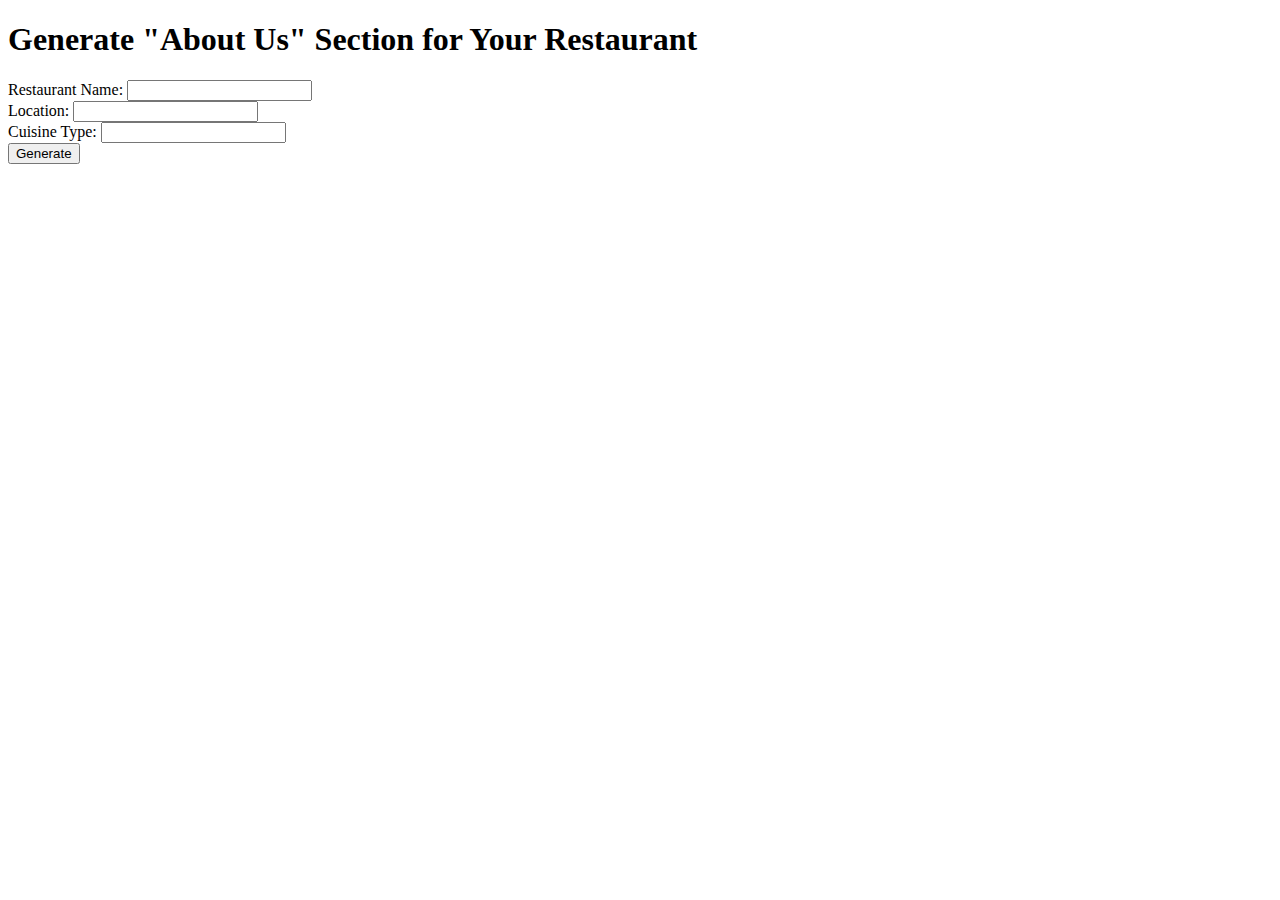
==== index.html @ b607af39 "Add files via upload" ====
<!DOCTYPE html>
<html lang="en">
<head>
    <meta charset="UTF-8">
    <title>Generate About Us</title>
</head>
<body>
    <h1>Generate "About Us" Section for Your Restaurant</h1>
    <form method="POST">
        <label for="name">Restaurant Name:</label>
        <input type="text" id="name" name="name" required><br>

        <label for="location">Location:</label>
        <input type="text" id="location" name="location" required><br>

        <label for="cuisine_type">Cuisine Type:</label>
        <input type="text" id="cuisine_type" name="cuisine_type" required><br>

        <input type="submit" value="Generate">
    </form>
</body>
</html>
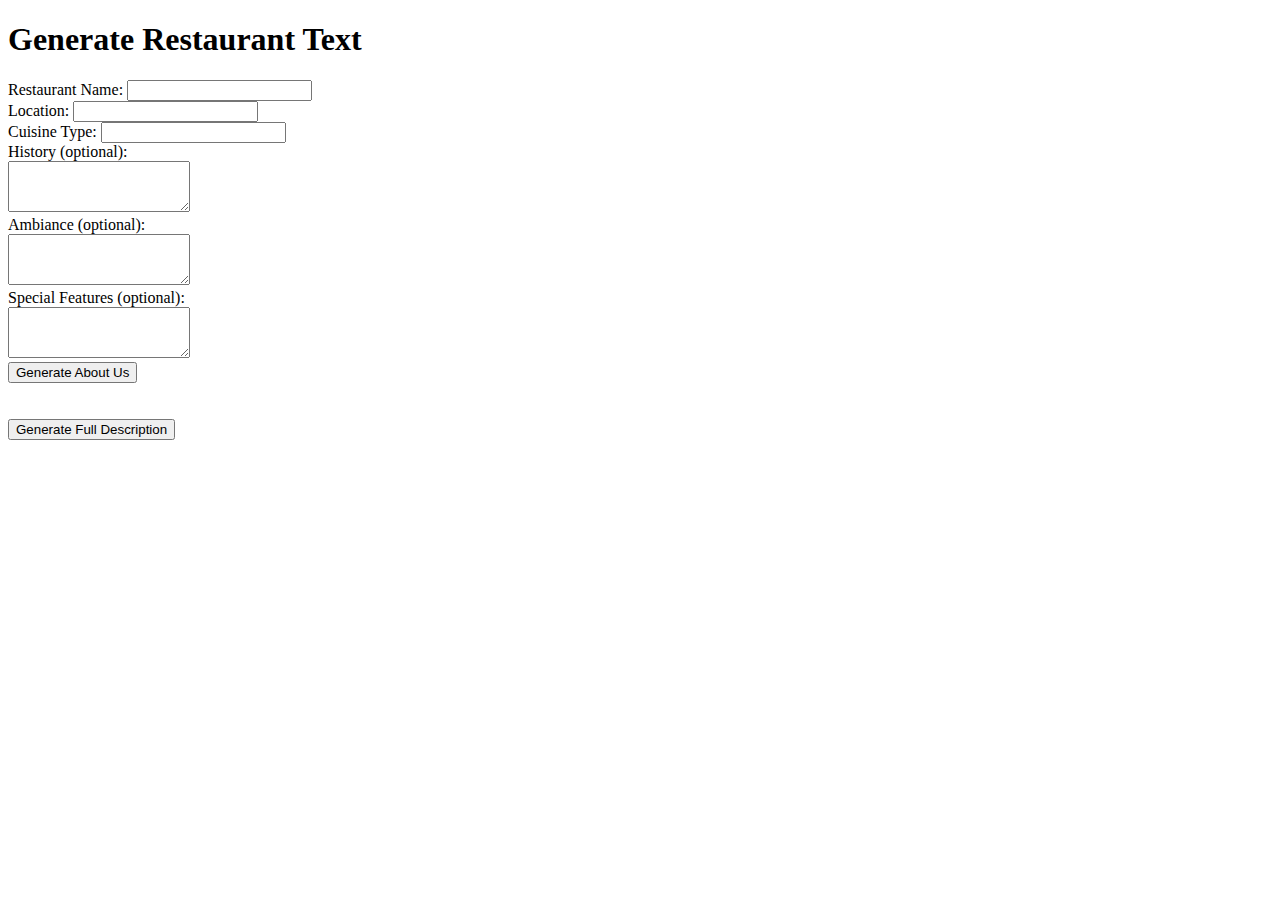
==== commit 2fe927a9: "Add files via upload" ====
--- a/index.html
+++ b/index.html
@@ -2,11 +2,11 @@
 <html lang="en">
 <head>
     <meta charset="UTF-8">
-    <title>Generate About Us</title>
+    <title>Generate About Us or Description</title>
 </head>
 <body>
-    <h1>Generate "About Us" Section for Your Restaurant</h1>
-    <form method="POST">
+    <h1>Generate Restaurant Text</h1>
+    <form action="/about_us" method="POST">
         <label for="name">Restaurant Name:</label>
         <input type="text" id="name" name="name" required><br>
 
@@ -16,7 +16,22 @@
         <label for="cuisine_type">Cuisine Type:</label>
         <input type="text" id="cuisine_type" name="cuisine_type" required><br>
 
-        <input type="submit" value="Generate">
+        <label for="history">History (optional):</label><br>
+        <textarea id="history" name="history" rows="3"></textarea><br>
+
+        <label for="ambiance">Ambiance (optional):</label><br>
+        <textarea id="ambiance" name="ambiance" rows="3"></textarea><br>
+
+        <label for="special_features">Special Features (optional):</label><br>
+        <textarea id="special_features" name="special_features" rows="3"></textarea><br>
+
+        <input type="submit" value="Generate About Us">
+    </form>
+
+    <br><br>
+
+    <form action="/description" method="POST">
+        <input type="submit" value="Generate Full Description">
     </form>
 </body>
 </html>
